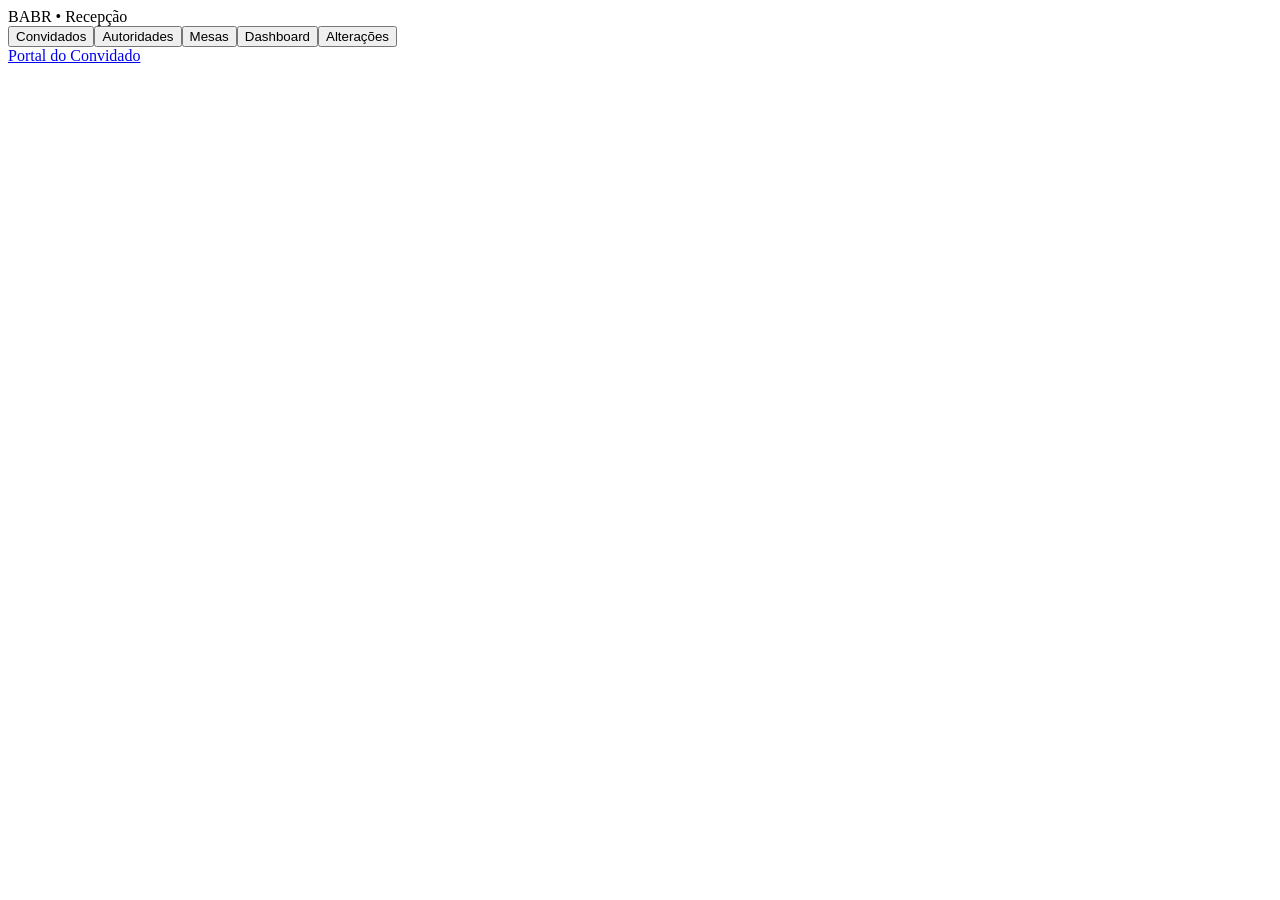
==== index.html @ 1d1cb271 "Add files via upload" ====
<!doctype html><html lang='pt-BR'><head><meta charset='utf-8'><meta name='viewport' content='width=device-width,initial-scale=1'><title>Recepção BABR</title><link rel='stylesheet' href='css/style.css'></head><body><header class='topbar'><div class='logo'>BABR • Recepção</div><nav><button data-view='convidados'>Convidados</button><button data-view='autoridades'>Autoridades</button><button data-view='mesas'>Mesas</button><button data-view='dashboard'>Dashboard</button><button data-view='alteracoes'>Alterações</button></nav><a class='portal' href='#'>Portal do Convidado</a></header><main id='app'></main><script src='js/app.js'></script></body></html>
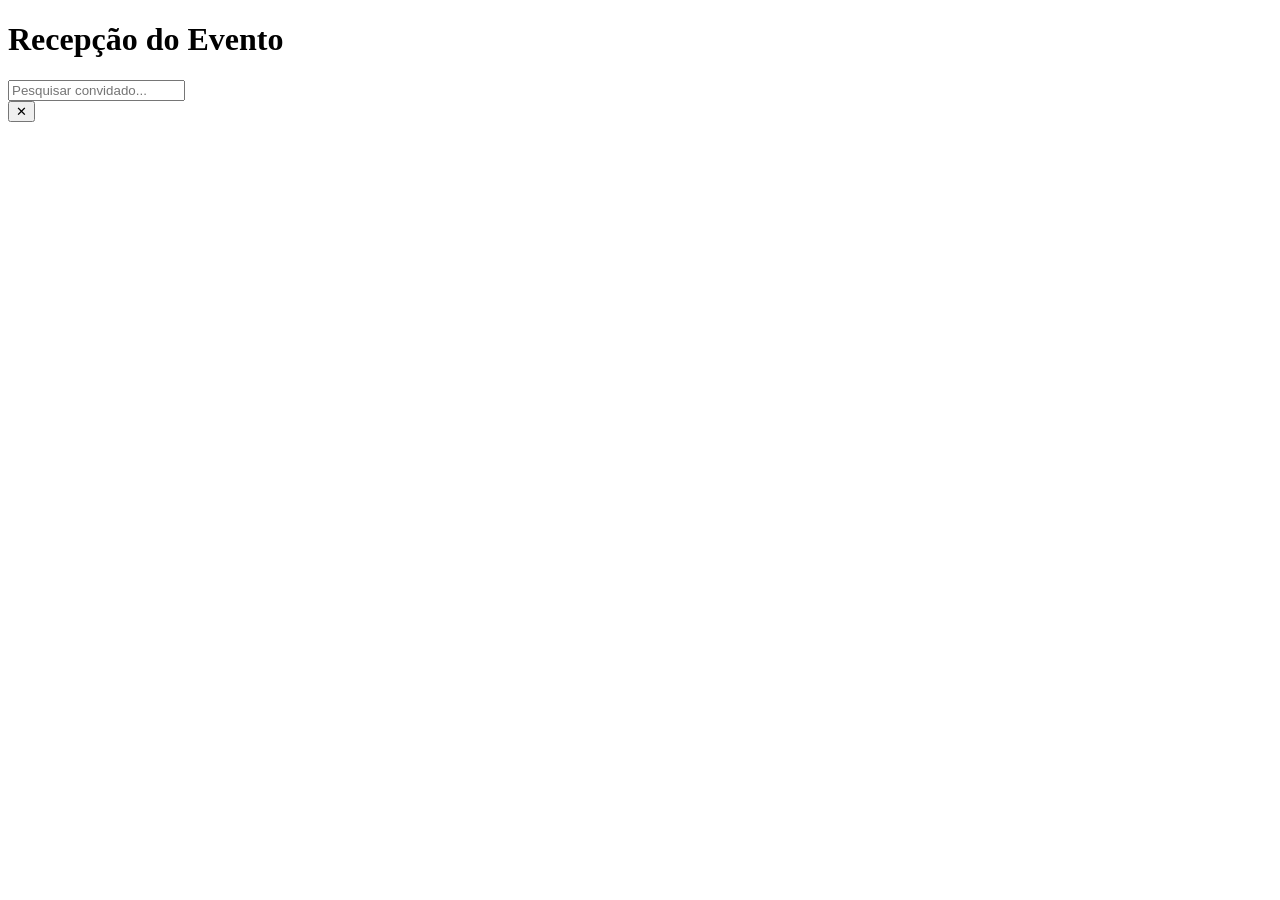
==== commit 119456f9: "Create index.html" ====
--- a/index.html
+++ b/index.html
@@ -1 +1,58 @@
-<!doctype html><html lang='pt-BR'><head><meta charset='utf-8'><meta name='viewport' content='width=device-width,initial-scale=1'><title>Recepção BABR</title><link rel='stylesheet' href='css/style.css'></head><body><header class='topbar'><div class='logo'>BABR • Recepção</div><nav><button data-view='convidados'>Convidados</button><button data-view='autoridades'>Autoridades</button><button data-view='mesas'>Mesas</button><button data-view='dashboard'>Dashboard</button><button data-view='alteracoes'>Alterações</button></nav><a class='portal' href='#'>Portal do Convidado</a></header><main id='app'></main><script src='js/app.js'></script></body></html>+<!DOCTYPE html>
+<html lang="pt-BR">
+
+<head>
+
+<meta charset="UTF-8">
+
+<meta name="viewport" content="width=device-width,initial-scale=1">
+
+<title>Recepção</title>
+
+<link rel="stylesheet" href="css/style.css">
+
+</head>
+
+<body>
+
+<header>
+
+<h1>Recepção do Evento</h1>
+
+</header>
+
+<main>
+
+<input
+id="pesquisa"
+type="text"
+placeholder="Pesquisar convidado..."
+autocomplete="off">
+
+<div id="lista"></div>
+
+</main>
+
+<div id="modal" class="modal oculto">
+
+<div class="modal-conteudo">
+
+<button id="fechar">
+
+✕
+
+</button>
+
+<div id="conteudoModal"></div>
+
+</div>
+
+</div>
+
+<script src="js/api.js"></script>
+
+<script src="js/recepcao.js"></script>
+
+</body>
+
+</html>
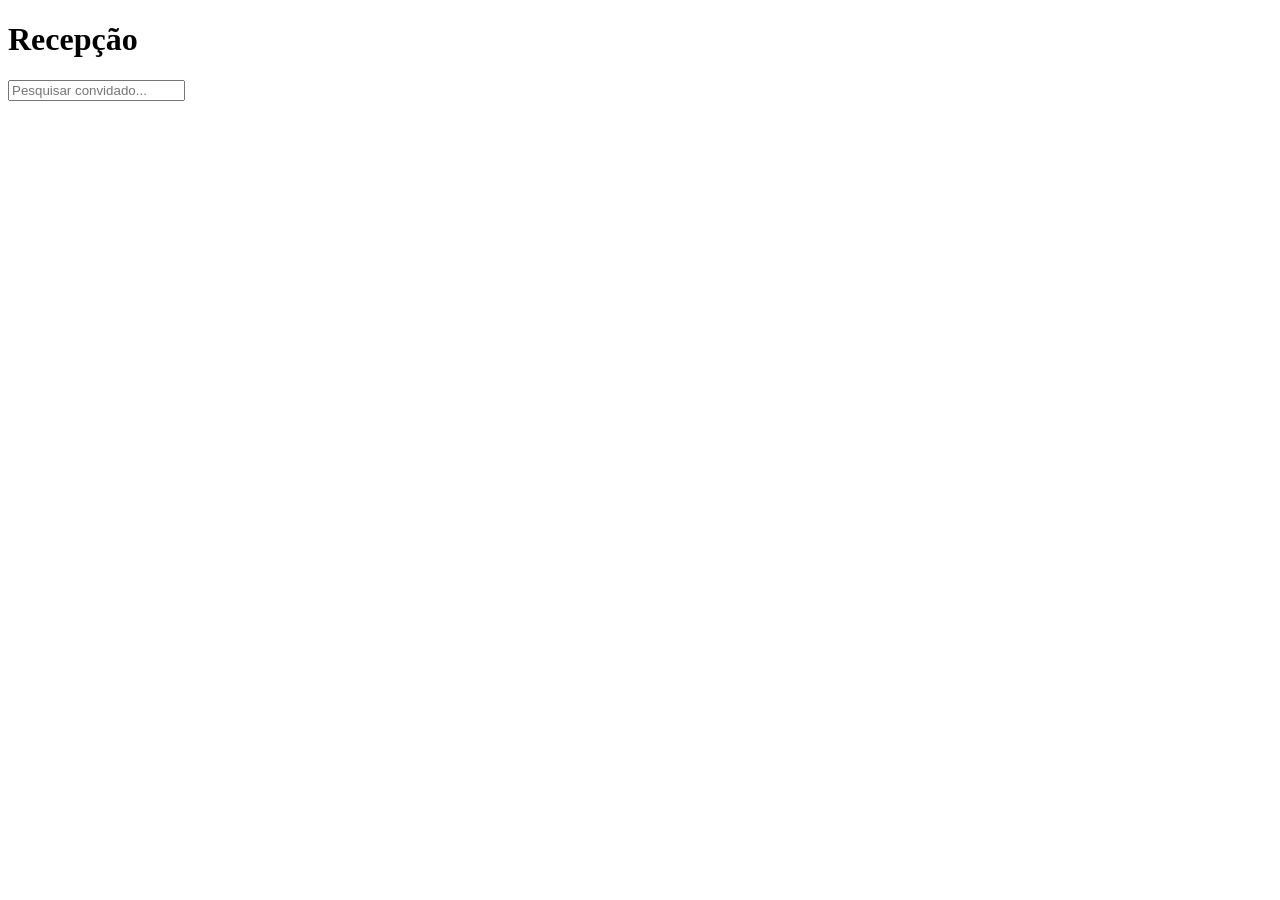
==== commit 2f7fc935: "Update index.html" ====
--- a/index.html
+++ b/index.html
@@ -1,4 +1,5 @@
 <!DOCTYPE html>
+
 <html lang="pt-BR">
 
 <head>
@@ -15,35 +16,35 @@
 
 <body>
 
-<header>
+<header class="topo">
 
-<h1>Recepção do Evento</h1>
+<h1 id="tituloEvento">
+
+Recepção
+
+</h1>
 
 </header>
 
 <main>
 
 <input
+
 id="pesquisa"
-type="text"
+
 placeholder="Pesquisar convidado..."
+
 autocomplete="off">
 
 <div id="lista"></div>
 
 </main>
 
-<div id="modal" class="modal oculto">
+<div id="fundoModal" class="oculto">
 
-<div class="modal-conteudo">
+<div id="modal">
 
-<button id="fechar">
-
-✕
-
-</button>
-
-<div id="conteudoModal"></div>
+<div id="modalConteudo"></div>
 
 </div>
 
@@ -51,7 +52,7 @@
 
 <script src="js/api.js"></script>
 
-<script src="js/recepcao.js"></script>
+<script src="js/app.js"></script>
 
 </body>
 
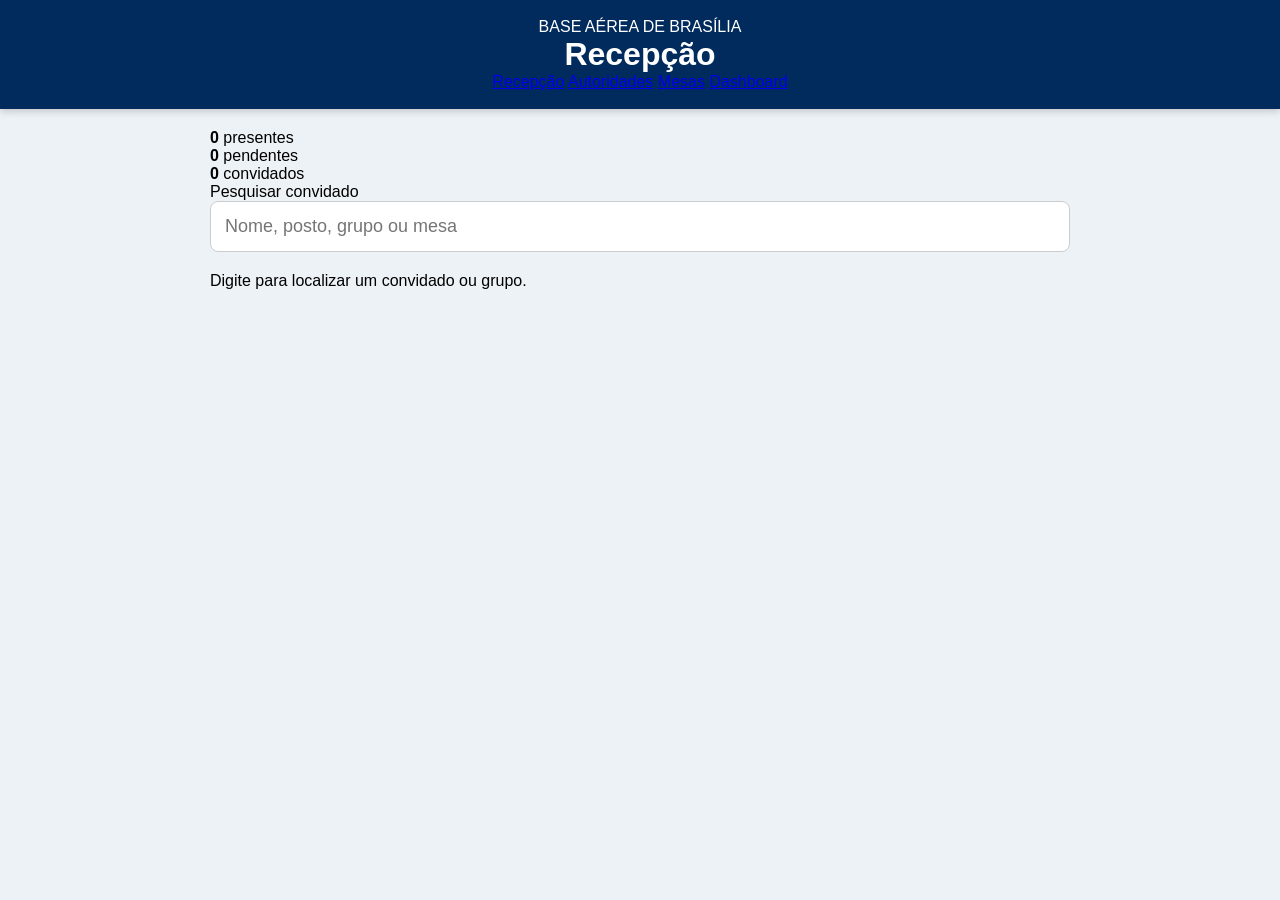
==== commit 4f373dc6: "Add files via upload" ====
--- a/index.html
+++ b/index.html
@@ -1,59 +1,71 @@
 <!DOCTYPE html>
+<html lang="pt-BR">
+<head>
+  <meta charset="UTF-8">
+  <meta name="viewport" content="width=device-width, initial-scale=1.0">
+  <title>Recepção BABR</title>
+  <link rel="stylesheet" href="css/style.css">
+</head>
+<body>
+  <header class="topo">
+    <div>
+      <p class="topo-marca">BASE AÉREA DE BRASÍLIA</p>
+      <h1 id="nomeEvento">Recepção</h1>
+      <p id="dadosEvento" class="topo-subtitulo"></p>
+    </div>
+    <nav class="navegacao">
+      <a class="ativo" href="index.html">Recepção</a>
+      <a href="autoridades.html">Autoridades</a>
+      <a href="mesas.html">Mesas</a>
+      <a href="dashboard.html">Dashboard</a>
+    </nav>
+  </header>
 
-<html lang="pt-BR">
+  <main class="container">
+    <section class="resumo" aria-label="Resumo do evento">
+      <article>
+        <strong id="totalPresentes">0</strong>
+        <span>presentes</span>
+      </article>
+      <article>
+        <strong id="totalPendentes">0</strong>
+        <span>pendentes</span>
+      </article>
+      <article>
+        <strong id="totalConvidados">0</strong>
+        <span>convidados</span>
+      </article>
+    </section>
 
-<head>
+    <section class="painel">
+      <label class="rotulo" for="pesquisa">Pesquisar convidado</label>
+      <input
+        id="pesquisa"
+        class="campo-pesquisa"
+        type="search"
+        placeholder="Nome, posto, grupo ou mesa"
+        autocomplete="off"
+      >
+      <p id="mensagemPesquisa" class="mensagem-neutra">
+        Digite para localizar um convidado ou grupo.
+      </p>
+      <div id="resultados" class="grade-resultados"></div>
+    </section>
+  </main>
 
-<meta charset="UTF-8">
+  <div id="modalGrupo" class="modal oculto" aria-hidden="true">
+    <div class="modal-fundo" data-fechar-modal></div>
+    <section class="modal-conteudo" role="dialog" aria-modal="true">
+      <button class="botao-fechar" type="button" data-fechar-modal aria-label="Fechar">×</button>
+      <div id="conteudoModal"></div>
+    </section>
+  </div>
 
-<meta name="viewport" content="width=device-width,initial-scale=1">
+  <div id="toast" class="toast oculto"></div>
 
-<title>Recepção</title>
-
-<link rel="stylesheet" href="css/style.css">
-
-</head>
-
-<body>
-
-<header class="topo">
-
-<h1 id="tituloEvento">
-
-Recepção
-
-</h1>
-
-</header>
-
-<main>
-
-<input
-
-id="pesquisa"
-
-placeholder="Pesquisar convidado..."
-
-autocomplete="off">
-
-<div id="lista"></div>
-
-</main>
-
-<div id="fundoModal" class="oculto">
-
-<div id="modal">
-
-<div id="modalConteudo"></div>
-
-</div>
-
-</div>
-
-<script src="js/api.js"></script>
-
-<script src="js/app.js"></script>
-
+  <script src="js/config.js"></script>
+  <script src="js/api.js"></script>
+  <script src="js/util.js"></script>
+  <script src="js/recepcao.js"></script>
 </body>
-
 </html>
--- a/css/style.css
+++ b/css/style.css
@@ -0,0 +1,213 @@
+*{
+
+margin:0;
+
+padding:0;
+
+box-sizing:border-box;
+
+font-family:Arial,Helvetica,sans-serif;
+
+}
+
+body{
+
+background:#edf2f7;
+
+}
+
+.topo{
+
+background:#002b5c;
+
+color:white;
+
+padding:18px;
+
+text-align:center;
+
+box-shadow:0 2px 8px rgba(0,0,0,.2);
+
+}
+
+main{
+
+max-width:900px;
+
+margin:auto;
+
+padding:20px;
+
+}
+
+#pesquisa{
+
+width:100%;
+
+padding:14px;
+
+font-size:18px;
+
+border-radius:8px;
+
+border:1px solid #ccc;
+
+margin-bottom:20px;
+
+}
+
+.card{
+
+background:white;
+
+padding:15px;
+
+margin-bottom:12px;
+
+border-radius:8px;
+
+cursor:pointer;
+
+display:flex;
+
+justify-content:space-between;
+
+align-items:center;
+
+box-shadow:0 2px 5px rgba(0,0,0,.08);
+
+transition:.2s;
+
+}
+
+.card:hover{
+
+transform:scale(1.01);
+
+}
+
+.nome{
+
+font-size:18px;
+
+font-weight:bold;
+
+}
+
+.mesa{
+
+color:#666;
+
+margin-top:5px;
+
+}
+
+.status{
+
+width:16px;
+
+height:16px;
+
+border-radius:50%;
+
+}
+
+.presente{
+
+background:#2ecc71;
+
+}
+
+.ausente{
+
+background:#cccccc;
+
+}
+
+#fundoModal{
+
+position:fixed;
+
+left:0;
+
+top:0;
+
+width:100%;
+
+height:100%;
+
+background:rgba(0,0,0,.5);
+
+display:flex;
+
+align-items:center;
+
+justify-content:center;
+
+}
+
+#modal{
+
+background:white;
+
+width:92%;
+
+max-width:550px;
+
+border-radius:10px;
+
+padding:25px;
+
+}
+
+.oculto{
+
+display:none!important;
+
+}
+
+.linhaPessoa{
+
+display:flex;
+
+align-items:center;
+
+padding:8px 0;
+
+}
+
+.linhaPessoa input{
+
+margin-right:12px;
+
+transform:scale(1.3);
+
+}
+
+.botao{
+
+margin-top:25px;
+
+width:100%;
+
+padding:14px;
+
+background:#002b5c;
+
+color:white;
+
+border:none;
+
+border-radius:8px;
+
+font-size:16px;
+
+cursor:pointer;
+
+}
+
+.botao:hover{
+
+background:#003b7f;
+
+}
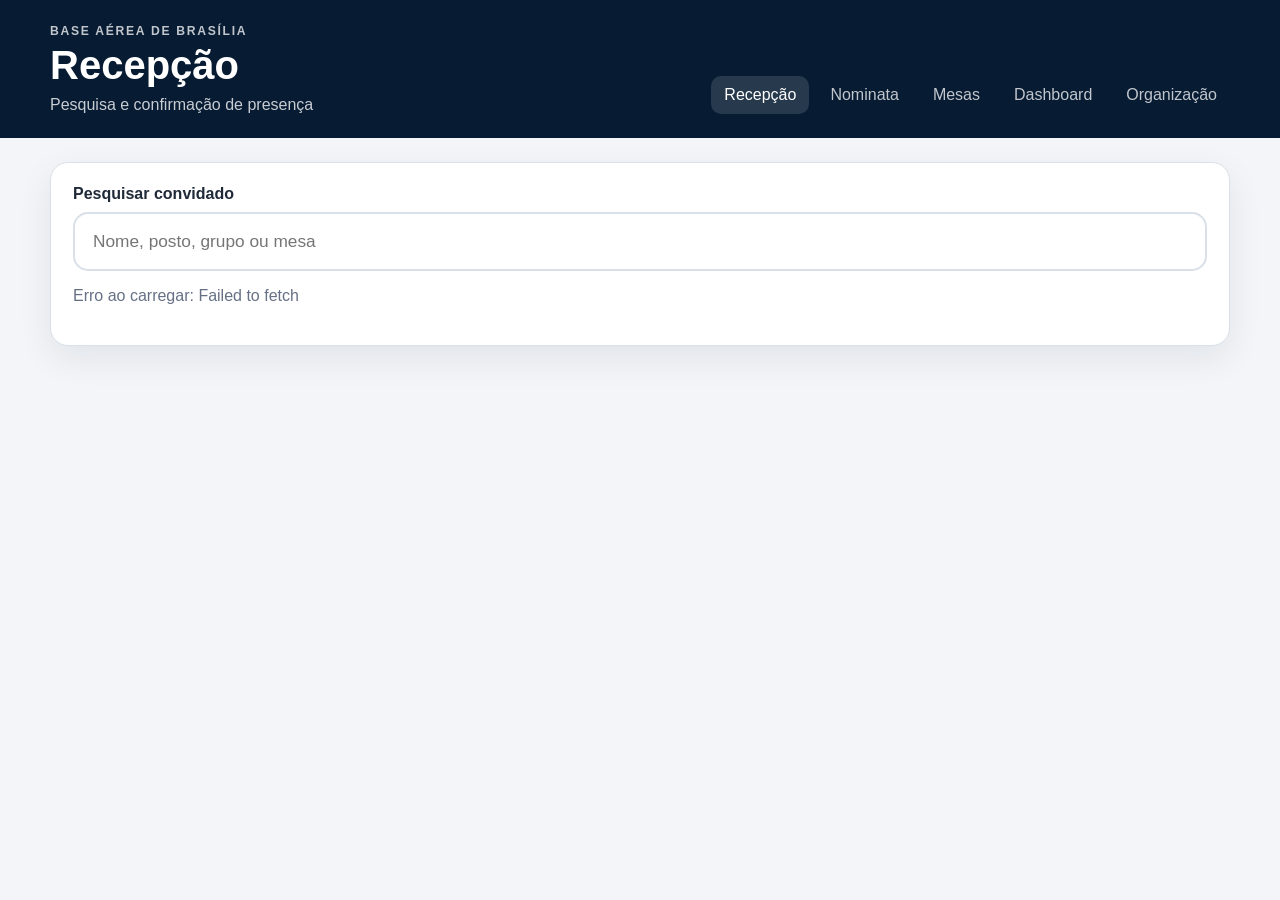
==== commit c879d025: "Add files via upload" ====
--- a/index.html
+++ b/index.html
@@ -1,71 +1,41 @@
 <!DOCTYPE html>
 <html lang="pt-BR">
 <head>
-  <meta charset="UTF-8">
-  <meta name="viewport" content="width=device-width, initial-scale=1.0">
-  <title>Recepção BABR</title>
-  <link rel="stylesheet" href="css/style.css">
+  <meta charset="UTF-8"><meta name="viewport" content="width=device-width, initial-scale=1.0">
+  <title>Recepção BABR</title><link rel="stylesheet" href="css/style.css">
 </head>
 <body>
-  <header class="topo">
-    <div>
-      <p class="topo-marca">BASE AÉREA DE BRASÍLIA</p>
-      <h1 id="nomeEvento">Recepção</h1>
-      <p id="dadosEvento" class="topo-subtitulo"></p>
-    </div>
-    <nav class="navegacao">
-      <a class="ativo" href="index.html">Recepção</a>
-      <a href="autoridades.html">Autoridades</a>
-      <a href="mesas.html">Mesas</a>
-      <a href="dashboard.html">Dashboard</a>
-    </nav>
-  </header>
-
-  <main class="container">
-    <section class="resumo" aria-label="Resumo do evento">
-      <article>
-        <strong id="totalPresentes">0</strong>
-        <span>presentes</span>
-      </article>
-      <article>
-        <strong id="totalPendentes">0</strong>
-        <span>pendentes</span>
-      </article>
-      <article>
-        <strong id="totalConvidados">0</strong>
-        <span>convidados</span>
-      </article>
-    </section>
-
-    <section class="painel">
-      <label class="rotulo" for="pesquisa">Pesquisar convidado</label>
-      <input
-        id="pesquisa"
-        class="campo-pesquisa"
-        type="search"
-        placeholder="Nome, posto, grupo ou mesa"
-        autocomplete="off"
-      >
-      <p id="mensagemPesquisa" class="mensagem-neutra">
-        Digite para localizar um convidado ou grupo.
-      </p>
-      <div id="resultados" class="grade-resultados"></div>
-    </section>
-  </main>
-
-  <div id="modalGrupo" class="modal oculto" aria-hidden="true">
-    <div class="modal-fundo" data-fechar-modal></div>
-    <section class="modal-conteudo" role="dialog" aria-modal="true">
-      <button class="botao-fechar" type="button" data-fechar-modal aria-label="Fechar">×</button>
-      <div id="conteudoModal"></div>
-    </section>
+<header class="topo">
+  <div>
+    <p class="topo-marca">BASE AÉREA DE BRASÍLIA</p>
+    <h1>Recepção</h1>
+    <p class="topo-subtitulo">Pesquisa e confirmação de presença</p>
   </div>
-
-  <div id="toast" class="toast oculto"></div>
-
-  <script src="js/config.js"></script>
-  <script src="js/api.js"></script>
-  <script src="js/util.js"></script>
-  <script src="js/recepcao.js"></script>
-</body>
-</html>
+  <nav class="navegacao">
+  <a class="ativo" href="index.html">Recepção</a>
+  <a  href="nominata.html">Nominata</a>
+  <a  href="mesas.html">Mesas</a>
+  <a  href="dashboard.html">Dashboard</a>
+  <a  href="organizacao.html">Organização</a>
+</nav>
+</header>
+<main class="container container-estreito">
+  <section class="painel">
+    <label class="rotulo" for="pesquisa">Pesquisar convidado</label>
+    <input id="pesquisa" class="campo-pesquisa" type="search"
+      placeholder="Nome, posto, grupo ou mesa" autocomplete="off">
+    <p id="mensagemPesquisa" class="mensagem-neutra">Digite para localizar um convidado ou grupo.</p>
+    <div id="resultados" class="grade-resultados"></div>
+  </section>
+</main>
+<div id="modalGrupo" class="modal oculto" aria-hidden="true">
+  <div class="modal-fundo" data-fechar-modal></div>
+  <section class="modal-conteudo" role="dialog" aria-modal="true">
+    <button class="botao-fechar" type="button" data-fechar-modal>×</button>
+    <div id="conteudoModal"></div>
+  </section>
+</div>
+<div id="toast" class="toast oculto"></div>
+<script src="js/config.js"></script><script src="js/api.js"></script>
+<script src="js/util.js"></script><script src="js/recepcao.js"></script>
+</body></html>
--- a/css/style.css
+++ b/css/style.css
@@ -1,213 +1,597 @@
-*{
-
-margin:0;
-
-padding:0;
-
-box-sizing:border-box;
-
-font-family:Arial,Helvetica,sans-serif;
-
-}
-
-body{
-
-background:#edf2f7;
-
-}
-
-.topo{
-
-background:#002b5c;
-
-color:white;
-
-padding:18px;
-
-text-align:center;
-
-box-shadow:0 2px 8px rgba(0,0,0,.2);
-
-}
-
-main{
-
-max-width:900px;
-
-margin:auto;
-
-padding:20px;
-
-}
-
-#pesquisa{
-
-width:100%;
-
-padding:14px;
-
-font-size:18px;
-
-border-radius:8px;
-
-border:1px solid #ccc;
-
-margin-bottom:20px;
-
-}
-
-.card{
-
-background:white;
-
-padding:15px;
-
-margin-bottom:12px;
-
-border-radius:8px;
-
-cursor:pointer;
-
-display:flex;
-
-justify-content:space-between;
-
-align-items:center;
-
-box-shadow:0 2px 5px rgba(0,0,0,.08);
-
-transition:.2s;
-
-}
-
-.card:hover{
-
-transform:scale(1.01);
-
-}
-
-.nome{
-
-font-size:18px;
-
-font-weight:bold;
-
-}
-
-.mesa{
-
-color:#666;
-
-margin-top:5px;
-
-}
-
-.status{
-
-width:16px;
-
-height:16px;
-
-border-radius:50%;
-
-}
-
-.presente{
-
-background:#2ecc71;
-
-}
-
-.ausente{
-
-background:#cccccc;
-
-}
-
-#fundoModal{
-
-position:fixed;
-
-left:0;
-
-top:0;
-
-width:100%;
-
-height:100%;
-
-background:rgba(0,0,0,.5);
-
-display:flex;
-
-align-items:center;
-
-justify-content:center;
-
-}
-
-#modal{
-
-background:white;
-
-width:92%;
-
-max-width:550px;
-
-border-radius:10px;
-
-padding:25px;
-
-}
-
-.oculto{
-
-display:none!important;
-
-}
-
-.linhaPessoa{
-
-display:flex;
-
-align-items:center;
-
-padding:8px 0;
-
-}
-
-.linhaPessoa input{
-
-margin-right:12px;
-
-transform:scale(1.3);
-
-}
-
-.botao{
-
-margin-top:25px;
-
-width:100%;
-
-padding:14px;
-
-background:#002b5c;
-
-color:white;
-
-border:none;
-
-border-radius:8px;
-
-font-size:16px;
-
-cursor:pointer;
-
-}
-
-.botao:hover{
-
-background:#003b7f;
-
-}
+* {
+  box-sizing: border-box;
+}
+
+:root {
+  --azul: #071b33;
+  --azul-claro: #123b65;
+  --fundo: #f3f5f8;
+  --branco: #ffffff;
+  --texto: #1f2937;
+  --cinza: #667085;
+  --borda: #d9e0e8;
+  --verde: #18794e;
+  --verde-claro: #e9f7ef;
+  --amarelo: #9a6700;
+  --amarelo-claro: #fff4ce;
+  --vermelho: #b42318;
+  --vermelho-claro: #feeceb;
+  --sombra: 0 12px 34px rgba(7, 27, 51, 0.08);
+}
+
+html {
+  min-height: 100%;
+}
+
+body {
+  margin: 0;
+  min-height: 100%;
+  font-family: Arial, Helvetica, sans-serif;
+  background: var(--fundo);
+  color: var(--texto);
+}
+
+button,
+input,
+select {
+  font: inherit;
+}
+
+button {
+  cursor: pointer;
+}
+
+button:disabled {
+  cursor: wait;
+  opacity: 0.7;
+}
+
+.topo {
+  background: var(--azul);
+  color: var(--branco);
+  padding: 24px max(20px, calc((100vw - 1180px) / 2));
+  display: flex;
+  align-items: flex-end;
+  justify-content: space-between;
+  gap: 24px;
+}
+
+.topo h1,
+.topo p {
+  margin: 0;
+}
+
+.topo h1 {
+  font-size: clamp(1.7rem, 4vw, 2.5rem);
+  margin-top: 5px;
+}
+
+.topo-marca {
+  font-size: 0.76rem;
+  font-weight: bold;
+  letter-spacing: 0.14em;
+  opacity: 0.75;
+}
+
+.topo-subtitulo {
+  margin-top: 8px !important;
+  opacity: 0.78;
+}
+
+.navegacao {
+  display: flex;
+  flex-wrap: wrap;
+  gap: 8px;
+}
+
+.navegacao a {
+  color: var(--branco);
+  text-decoration: none;
+  padding: 10px 13px;
+  border-radius: 10px;
+  opacity: 0.75;
+}
+
+.navegacao a:hover,
+.navegacao a.ativo {
+  background: rgba(255, 255, 255, 0.13);
+  opacity: 1;
+}
+
+.container {
+  width: min(1180px, calc(100% - 28px));
+  margin: 24px auto 60px;
+}
+
+.painel {
+  background: var(--branco);
+  border: 1px solid var(--borda);
+  border-radius: 18px;
+  padding: 22px;
+  box-shadow: var(--sombra);
+  margin-bottom: 20px;
+}
+
+.resumo {
+  display: grid;
+  grid-template-columns: repeat(3, 1fr);
+  gap: 14px;
+  margin-bottom: 20px;
+}
+
+.resumo-grande {
+  grid-template-columns: repeat(4, 1fr);
+}
+
+.resumo article {
+  background: var(--branco);
+  border: 1px solid var(--borda);
+  border-radius: 16px;
+  padding: 20px;
+  box-shadow: var(--sombra);
+}
+
+.resumo strong {
+  display: block;
+  font-size: 2rem;
+  color: var(--azul);
+}
+
+.resumo span {
+  color: var(--cinza);
+}
+
+.rotulo {
+  display: block;
+  font-weight: bold;
+  margin-bottom: 9px;
+}
+
+.campo-pesquisa {
+  width: 100%;
+  border: 2px solid var(--borda);
+  border-radius: 15px;
+  padding: 17px 18px;
+  font-size: 1.08rem;
+  outline: none;
+}
+
+.campo-pesquisa:focus {
+  border-color: var(--azul-claro);
+  box-shadow: 0 0 0 4px rgba(18, 59, 101, 0.1);
+}
+
+.mensagem-neutra {
+  color: var(--cinza);
+}
+
+.grade-resultados,
+.grade-autoridades {
+  display: grid;
+  grid-template-columns: repeat(auto-fit, minmax(270px, 1fr));
+  gap: 14px;
+  margin-top: 18px;
+}
+
+.cartao-grupo {
+  width: 100%;
+  text-align: left;
+  background: var(--branco);
+  border: 1px solid var(--borda);
+  border-radius: 16px;
+  padding: 18px;
+  color: var(--texto);
+  transition: transform 0.15s ease, box-shadow 0.15s ease;
+}
+
+.cartao-grupo:hover {
+  transform: translateY(-2px);
+  box-shadow: var(--sombra);
+}
+
+.cartao-grupo h3 {
+  margin: 8px 0 0;
+  font-size: 1.05rem;
+}
+
+.cartao-grupo-topo,
+.cartao-grupo-rodape,
+.cabecalho-secao {
+  display: flex;
+  align-items: center;
+  justify-content: space-between;
+  gap: 14px;
+}
+
+.cartao-grupo-rodape {
+  margin-top: 18px;
+  color: var(--cinza);
+}
+
+.etiqueta {
+  display: inline-block;
+  font-size: 0.72rem;
+  font-weight: bold;
+  color: var(--azul-claro);
+  background: #edf4fb;
+  border-radius: 999px;
+  padding: 5px 9px;
+}
+
+.status {
+  font-size: 0.75rem;
+  font-weight: bold;
+  padding: 7px 9px;
+  border-radius: 999px;
+  white-space: nowrap;
+}
+
+.status.presente {
+  color: var(--verde);
+  background: var(--verde-claro);
+}
+
+.status.pendente {
+  color: var(--amarelo);
+  background: var(--amarelo-claro);
+}
+
+.modal {
+  position: fixed;
+  inset: 0;
+  z-index: 1000;
+  display: grid;
+  place-items: center;
+  padding: 18px;
+}
+
+.modal.oculto,
+.oculto {
+  display: none !important;
+}
+
+.modal-fundo {
+  position: absolute;
+  inset: 0;
+  background: rgba(3, 12, 24, 0.72);
+}
+
+.modal-conteudo {
+  position: relative;
+  width: min(620px, 100%);
+  max-height: 92vh;
+  overflow-y: auto;
+  background: var(--branco);
+  border-radius: 20px;
+  padding: 26px;
+  box-shadow: 0 30px 90px rgba(0, 0, 0, 0.3);
+}
+
+.botao-fechar {
+  position: absolute;
+  right: 14px;
+  top: 12px;
+  border: 0;
+  background: transparent;
+  font-size: 2rem;
+  color: var(--cinza);
+}
+
+.perfil-grupo {
+  display: flex;
+  align-items: center;
+  gap: 18px;
+  padding-right: 28px;
+}
+
+.perfil-grupo h2 {
+  margin: 8px 0;
+}
+
+.foto-principal,
+.foto-placeholder {
+  width: 96px;
+  height: 96px;
+  border-radius: 18px;
+  object-fit: cover;
+  flex: 0 0 auto;
+}
+
+.foto-placeholder,
+.foto-autoridade-placeholder {
+  display: grid;
+  place-items: center;
+  background: var(--azul);
+  color: var(--branco);
+  font-size: 2rem;
+  font-weight: bold;
+}
+
+.lista-presenca {
+  margin: 24px 0;
+  border-top: 1px solid var(--borda);
+}
+
+.linha-presenca {
+  display: flex;
+  align-items: center;
+  gap: 14px;
+  padding: 15px 4px;
+  border-bottom: 1px solid var(--borda);
+}
+
+.linha-presenca input {
+  width: 24px;
+  height: 24px;
+}
+
+.linha-presenca span {
+  display: flex;
+  flex-direction: column;
+  gap: 4px;
+}
+
+.linha-presenca small {
+  color: var(--cinza);
+}
+
+.botao-principal,
+.botao-secundario {
+  border: 0;
+  border-radius: 12px;
+  padding: 13px 16px;
+  font-weight: bold;
+}
+
+.botao-principal {
+  background: var(--azul);
+  color: var(--branco);
+}
+
+.botao-secundario {
+  background: #e9eef4;
+  color: var(--azul);
+}
+
+.largura-total {
+  width: 100%;
+}
+
+.toast {
+  position: fixed;
+  right: 20px;
+  bottom: 20px;
+  z-index: 2000;
+  padding: 14px 18px;
+  border-radius: 12px;
+  color: var(--branco);
+  background: var(--verde);
+  box-shadow: var(--sombra);
+}
+
+.toast.erro {
+  background: var(--vermelho);
+}
+
+.sem-rolagem {
+  overflow: hidden;
+}
+
+.cartao-autoridade {
+  border: 1px solid var(--borda);
+  border-radius: 18px;
+  overflow: hidden;
+  background: var(--branco);
+  box-shadow: var(--sombra);
+}
+
+.cartao-autoridade img,
+.foto-autoridade-placeholder {
+  width: 100%;
+  aspect-ratio: 4 / 3;
+  object-fit: cover;
+}
+
+.dados-autoridade {
+  padding: 18px;
+}
+
+.dados-autoridade span,
+.dados-autoridade p {
+  color: var(--cinza);
+}
+
+.dados-autoridade h3 {
+  margin: 6px 0;
+  font-size: 1.35rem;
+}
+
+.cartao-autoridade .botao-principal {
+  width: calc(100% - 36px);
+  margin: 0 18px 18px;
+}
+
+.confirmado {
+  display: block;
+  margin: 0 18px 18px;
+  color: var(--verde);
+  font-weight: bold;
+}
+
+.compacto .cartao-autoridade {
+  box-shadow: none;
+}
+
+details summary {
+  cursor: pointer;
+  font-weight: bold;
+  color: var(--azul);
+}
+
+.mapa-mesas {
+  display: grid;
+  grid-template-columns: repeat(auto-fit, minmax(145px, 1fr));
+  gap: 16px;
+  margin-top: 20px;
+}
+
+.cartao-mesa {
+  min-height: 145px;
+  border: 2px solid transparent;
+  border-radius: 50%;
+  display: grid;
+  place-content: center;
+  text-align: center;
+  background: var(--verde-claro);
+  color: var(--verde);
+}
+
+.cartao-mesa.quase-cheia {
+  background: var(--amarelo-claro);
+  color: var(--amarelo);
+}
+
+.cartao-mesa.lotada {
+  background: var(--vermelho-claro);
+  color: var(--vermelho);
+}
+
+.cartao-mesa span,
+.cartao-mesa small {
+  font-size: 0.8rem;
+}
+
+.cartao-mesa strong {
+  font-size: 2rem;
+}
+
+.lista-mesa {
+  margin-top: 18px;
+}
+
+.linha-mesa {
+  display: flex;
+  justify-content: space-between;
+  align-items: center;
+  gap: 14px;
+  padding: 14px 0;
+  border-bottom: 1px solid var(--borda);
+}
+
+.linha-mesa div {
+  display: flex;
+  flex-direction: column;
+  gap: 4px;
+}
+
+.linha-mesa small {
+  color: var(--cinza);
+}
+
+.linha-mesa select {
+  max-width: 180px;
+  border: 1px solid var(--borda);
+  border-radius: 10px;
+  padding: 9px;
+}
+
+.tabela-responsiva {
+  overflow-x: auto;
+  margin-top: 18px;
+}
+
+table {
+  width: 100%;
+  border-collapse: collapse;
+}
+
+th,
+td {
+  text-align: left;
+  padding: 13px;
+  border-bottom: 1px solid var(--borda);
+}
+
+th {
+  color: var(--cinza);
+  font-size: 0.82rem;
+  text-transform: uppercase;
+  letter-spacing: 0.04em;
+}
+
+.lista-simples article {
+  display: flex;
+  justify-content: space-between;
+  gap: 20px;
+  padding: 14px 0;
+  border-bottom: 1px solid var(--borda);
+}
+
+.lista-simples article div {
+  display: flex;
+  flex-direction: column;
+  gap: 4px;
+}
+
+.lista-simples span,
+.lista-simples time {
+  color: var(--cinza);
+}
+
+@media (max-width: 760px) {
+  .topo {
+    align-items: flex-start;
+    flex-direction: column;
+  }
+
+  .navegacao {
+    width: 100%;
+    overflow-x: auto;
+    flex-wrap: nowrap;
+    padding-bottom: 4px;
+  }
+
+  .resumo,
+  .resumo-grande {
+    grid-template-columns: repeat(2, 1fr);
+  }
+
+  .cartao-grupo-topo,
+  .cabecalho-secao,
+  .linha-mesa {
+    align-items: flex-start;
+    flex-direction: column;
+  }
+
+  .perfil-grupo {
+    align-items: flex-start;
+  }
+
+  .modal-conteudo {
+    padding: 22px 18px;
+  }
+}
+
+@media (max-width: 430px) {
+  .container {
+    width: min(100% - 18px, 1180px);
+    margin-top: 10px;
+  }
+
+  .painel {
+    padding: 16px;
+    border-radius: 14px;
+  }
+
+  .resumo article {
+    padding: 15px;
+  }
+
+  .resumo strong {
+    font-size: 1.55rem;
+  }
+
+  .perfil-grupo {
+    flex-direction: column;
+  }
+}
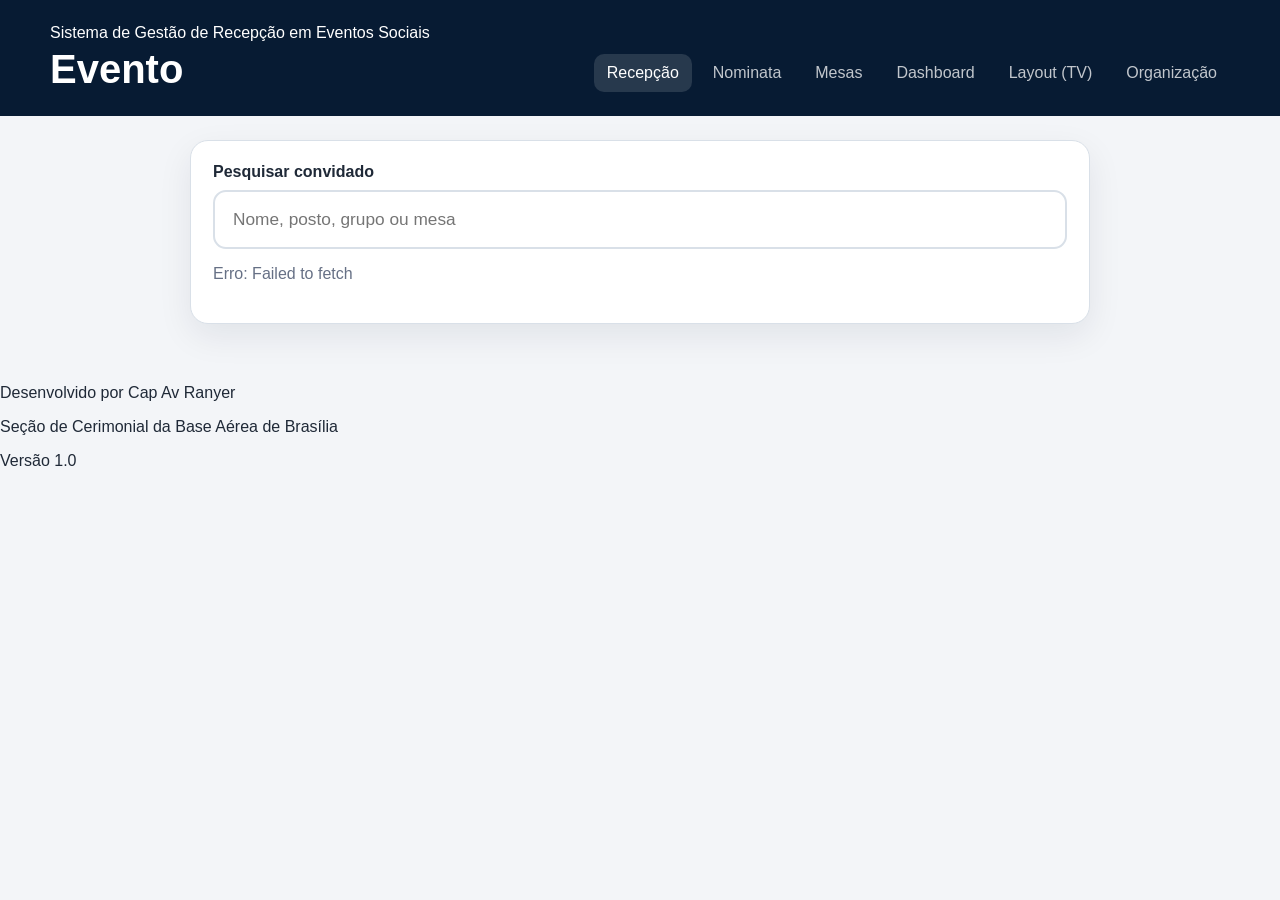
==== commit acb9fd09: "Add files via upload" ====
--- a/index.html
+++ b/index.html
@@ -1,41 +1,42 @@
 <!DOCTYPE html>
-<html lang="pt-BR">
-<head>
-  <meta charset="UTF-8"><meta name="viewport" content="width=device-width, initial-scale=1.0">
-  <title>Recepção BABR</title><link rel="stylesheet" href="css/style.css">
-</head>
+<html lang="pt-BR"><head>
+<meta charset="UTF-8"><meta name="viewport" content="width=device-width,initial-scale=1.0">
+<title>Recepção</title><link rel="stylesheet" href="css/style.css"></head>
 <body>
 <header class="topo">
-  <div>
-    <p class="topo-marca">BASE AÉREA DE BRASÍLIA</p>
-    <h1>Recepção</h1>
-    <p class="topo-subtitulo">Pesquisa e confirmação de presença</p>
+  <div class="identidade-evento">
+    <p class="nome-sistema">Sistema de Gestão de Recepção em Eventos Sociais</p>
+    <h1 data-evento-nome>Evento</h1>
+    <p class="dados-evento" data-evento-dados></p>
   </div>
   <nav class="navegacao">
   <a class="ativo" href="index.html">Recepção</a>
   <a  href="nominata.html">Nominata</a>
   <a  href="mesas.html">Mesas</a>
   <a  href="dashboard.html">Dashboard</a>
+  <a  href="layout.html">Layout (TV)</a>
   <a  href="organizacao.html">Organização</a>
 </nav>
 </header>
 <main class="container container-estreito">
-  <section class="painel">
-    <label class="rotulo" for="pesquisa">Pesquisar convidado</label>
-    <input id="pesquisa" class="campo-pesquisa" type="search"
-      placeholder="Nome, posto, grupo ou mesa" autocomplete="off">
-    <p id="mensagemPesquisa" class="mensagem-neutra">Digite para localizar um convidado ou grupo.</p>
-    <div id="resultados" class="grade-resultados"></div>
-  </section>
-</main>
-<div id="modalGrupo" class="modal oculto" aria-hidden="true">
-  <div class="modal-fundo" data-fechar-modal></div>
-  <section class="modal-conteudo" role="dialog" aria-modal="true">
-    <button class="botao-fechar" type="button" data-fechar-modal>×</button>
-    <div id="conteudoModal"></div>
-  </section>
-</div>
+<section class="painel">
+<label class="rotulo" for="pesquisa">Pesquisar convidado</label>
+<input id="pesquisa" class="campo-pesquisa" type="search" placeholder="Nome, posto, grupo ou mesa" autocomplete="off">
+<p id="mensagemPesquisa" class="mensagem-neutra">Digite para localizar um convidado ou grupo.</p>
+<div id="resultados" class="grade-resultados"></div>
+</section></main>
+<div id="modalGrupo" class="modal oculto" aria-hidden="true"><div class="modal-fundo" data-fechar-modal></div>
+<section class="modal-conteudo" role="dialog" aria-modal="true">
+<button class="botao-fechar" type="button" data-fechar-modal>×</button><div id="conteudoModal"></div>
+</section></div>
 <div id="toast" class="toast oculto"></div>
-<script src="js/config.js"></script><script src="js/api.js"></script>
-<script src="js/util.js"></script><script src="js/recepcao.js"></script>
-</body></html>
+<footer class="rodape">
+  <p>Desenvolvido por Cap Av Ranyer</p>
+  <p>Seção de Cerimonial da Base Aérea de Brasília</p>
+  <p>Versão 1.0</p>
+</footer>
+<script src="js/config.js"></script>
+<script src="js/api.js"></script>
+<script src="js/util.js"></script>
+<script src="js/recepcao.js"></script>
+</body></html>
--- a/css/style.css
+++ b/css/style.css
@@ -1,597 +1,29 @@
-* {
-  box-sizing: border-box;
-}
-
-:root {
-  --azul: #071b33;
-  --azul-claro: #123b65;
-  --fundo: #f3f5f8;
-  --branco: #ffffff;
-  --texto: #1f2937;
-  --cinza: #667085;
-  --borda: #d9e0e8;
-  --verde: #18794e;
-  --verde-claro: #e9f7ef;
-  --amarelo: #9a6700;
-  --amarelo-claro: #fff4ce;
-  --vermelho: #b42318;
-  --vermelho-claro: #feeceb;
-  --sombra: 0 12px 34px rgba(7, 27, 51, 0.08);
-}
-
-html {
-  min-height: 100%;
-}
-
-body {
-  margin: 0;
-  min-height: 100%;
-  font-family: Arial, Helvetica, sans-serif;
-  background: var(--fundo);
-  color: var(--texto);
-}
-
-button,
-input,
-select {
-  font: inherit;
-}
-
-button {
-  cursor: pointer;
-}
-
-button:disabled {
-  cursor: wait;
-  opacity: 0.7;
-}
-
-.topo {
-  background: var(--azul);
-  color: var(--branco);
-  padding: 24px max(20px, calc((100vw - 1180px) / 2));
-  display: flex;
-  align-items: flex-end;
-  justify-content: space-between;
-  gap: 24px;
-}
-
-.topo h1,
-.topo p {
-  margin: 0;
-}
-
-.topo h1 {
-  font-size: clamp(1.7rem, 4vw, 2.5rem);
-  margin-top: 5px;
-}
-
-.topo-marca {
-  font-size: 0.76rem;
-  font-weight: bold;
-  letter-spacing: 0.14em;
-  opacity: 0.75;
-}
-
-.topo-subtitulo {
-  margin-top: 8px !important;
-  opacity: 0.78;
-}
-
-.navegacao {
-  display: flex;
-  flex-wrap: wrap;
-  gap: 8px;
-}
-
-.navegacao a {
-  color: var(--branco);
-  text-decoration: none;
-  padding: 10px 13px;
-  border-radius: 10px;
-  opacity: 0.75;
-}
-
-.navegacao a:hover,
-.navegacao a.ativo {
-  background: rgba(255, 255, 255, 0.13);
-  opacity: 1;
-}
-
-.container {
-  width: min(1180px, calc(100% - 28px));
-  margin: 24px auto 60px;
-}
-
-.painel {
-  background: var(--branco);
-  border: 1px solid var(--borda);
-  border-radius: 18px;
-  padding: 22px;
-  box-shadow: var(--sombra);
-  margin-bottom: 20px;
-}
-
-.resumo {
-  display: grid;
-  grid-template-columns: repeat(3, 1fr);
-  gap: 14px;
-  margin-bottom: 20px;
-}
-
-.resumo-grande {
-  grid-template-columns: repeat(4, 1fr);
-}
-
-.resumo article {
-  background: var(--branco);
-  border: 1px solid var(--borda);
-  border-radius: 16px;
-  padding: 20px;
-  box-shadow: var(--sombra);
-}
-
-.resumo strong {
-  display: block;
-  font-size: 2rem;
-  color: var(--azul);
-}
-
-.resumo span {
-  color: var(--cinza);
-}
-
-.rotulo {
-  display: block;
-  font-weight: bold;
-  margin-bottom: 9px;
-}
-
-.campo-pesquisa {
-  width: 100%;
-  border: 2px solid var(--borda);
-  border-radius: 15px;
-  padding: 17px 18px;
-  font-size: 1.08rem;
-  outline: none;
-}
-
-.campo-pesquisa:focus {
-  border-color: var(--azul-claro);
-  box-shadow: 0 0 0 4px rgba(18, 59, 101, 0.1);
-}
-
-.mensagem-neutra {
-  color: var(--cinza);
-}
-
-.grade-resultados,
-.grade-autoridades {
-  display: grid;
-  grid-template-columns: repeat(auto-fit, minmax(270px, 1fr));
-  gap: 14px;
-  margin-top: 18px;
-}
-
-.cartao-grupo {
-  width: 100%;
-  text-align: left;
-  background: var(--branco);
-  border: 1px solid var(--borda);
-  border-radius: 16px;
-  padding: 18px;
-  color: var(--texto);
-  transition: transform 0.15s ease, box-shadow 0.15s ease;
-}
-
-.cartao-grupo:hover {
-  transform: translateY(-2px);
-  box-shadow: var(--sombra);
-}
-
-.cartao-grupo h3 {
-  margin: 8px 0 0;
-  font-size: 1.05rem;
-}
-
-.cartao-grupo-topo,
-.cartao-grupo-rodape,
-.cabecalho-secao {
-  display: flex;
-  align-items: center;
-  justify-content: space-between;
-  gap: 14px;
-}
-
-.cartao-grupo-rodape {
-  margin-top: 18px;
-  color: var(--cinza);
-}
-
-.etiqueta {
-  display: inline-block;
-  font-size: 0.72rem;
-  font-weight: bold;
-  color: var(--azul-claro);
-  background: #edf4fb;
-  border-radius: 999px;
-  padding: 5px 9px;
-}
-
-.status {
-  font-size: 0.75rem;
-  font-weight: bold;
-  padding: 7px 9px;
-  border-radius: 999px;
-  white-space: nowrap;
-}
-
-.status.presente {
-  color: var(--verde);
-  background: var(--verde-claro);
-}
-
-.status.pendente {
-  color: var(--amarelo);
-  background: var(--amarelo-claro);
-}
-
-.modal {
-  position: fixed;
-  inset: 0;
-  z-index: 1000;
-  display: grid;
-  place-items: center;
-  padding: 18px;
-}
-
-.modal.oculto,
-.oculto {
-  display: none !important;
-}
-
-.modal-fundo {
-  position: absolute;
-  inset: 0;
-  background: rgba(3, 12, 24, 0.72);
-}
-
-.modal-conteudo {
-  position: relative;
-  width: min(620px, 100%);
-  max-height: 92vh;
-  overflow-y: auto;
-  background: var(--branco);
-  border-radius: 20px;
-  padding: 26px;
-  box-shadow: 0 30px 90px rgba(0, 0, 0, 0.3);
-}
-
-.botao-fechar {
-  position: absolute;
-  right: 14px;
-  top: 12px;
-  border: 0;
-  background: transparent;
-  font-size: 2rem;
-  color: var(--cinza);
-}
-
-.perfil-grupo {
-  display: flex;
-  align-items: center;
-  gap: 18px;
-  padding-right: 28px;
-}
-
-.perfil-grupo h2 {
-  margin: 8px 0;
-}
-
-.foto-principal,
-.foto-placeholder {
-  width: 96px;
-  height: 96px;
-  border-radius: 18px;
-  object-fit: cover;
-  flex: 0 0 auto;
-}
-
-.foto-placeholder,
-.foto-autoridade-placeholder {
-  display: grid;
-  place-items: center;
-  background: var(--azul);
-  color: var(--branco);
-  font-size: 2rem;
-  font-weight: bold;
-}
-
-.lista-presenca {
-  margin: 24px 0;
-  border-top: 1px solid var(--borda);
-}
-
-.linha-presenca {
-  display: flex;
-  align-items: center;
-  gap: 14px;
-  padding: 15px 4px;
-  border-bottom: 1px solid var(--borda);
-}
-
-.linha-presenca input {
-  width: 24px;
-  height: 24px;
-}
-
-.linha-presenca span {
-  display: flex;
-  flex-direction: column;
-  gap: 4px;
-}
-
-.linha-presenca small {
-  color: var(--cinza);
-}
-
-.botao-principal,
-.botao-secundario {
-  border: 0;
-  border-radius: 12px;
-  padding: 13px 16px;
-  font-weight: bold;
-}
-
-.botao-principal {
-  background: var(--azul);
-  color: var(--branco);
-}
-
-.botao-secundario {
-  background: #e9eef4;
-  color: var(--azul);
-}
-
-.largura-total {
-  width: 100%;
-}
-
-.toast {
-  position: fixed;
-  right: 20px;
-  bottom: 20px;
-  z-index: 2000;
-  padding: 14px 18px;
-  border-radius: 12px;
-  color: var(--branco);
-  background: var(--verde);
-  box-shadow: var(--sombra);
-}
-
-.toast.erro {
-  background: var(--vermelho);
-}
-
-.sem-rolagem {
-  overflow: hidden;
-}
-
-.cartao-autoridade {
-  border: 1px solid var(--borda);
-  border-radius: 18px;
-  overflow: hidden;
-  background: var(--branco);
-  box-shadow: var(--sombra);
-}
-
-.cartao-autoridade img,
-.foto-autoridade-placeholder {
-  width: 100%;
-  aspect-ratio: 4 / 3;
-  object-fit: cover;
-}
-
-.dados-autoridade {
-  padding: 18px;
-}
-
-.dados-autoridade span,
-.dados-autoridade p {
-  color: var(--cinza);
-}
-
-.dados-autoridade h3 {
-  margin: 6px 0;
-  font-size: 1.35rem;
-}
-
-.cartao-autoridade .botao-principal {
-  width: calc(100% - 36px);
-  margin: 0 18px 18px;
-}
-
-.confirmado {
-  display: block;
-  margin: 0 18px 18px;
-  color: var(--verde);
-  font-weight: bold;
-}
-
-.compacto .cartao-autoridade {
-  box-shadow: none;
-}
-
-details summary {
-  cursor: pointer;
-  font-weight: bold;
-  color: var(--azul);
-}
-
-.mapa-mesas {
-  display: grid;
-  grid-template-columns: repeat(auto-fit, minmax(145px, 1fr));
-  gap: 16px;
-  margin-top: 20px;
-}
-
-.cartao-mesa {
-  min-height: 145px;
-  border: 2px solid transparent;
-  border-radius: 50%;
-  display: grid;
-  place-content: center;
-  text-align: center;
-  background: var(--verde-claro);
-  color: var(--verde);
-}
-
-.cartao-mesa.quase-cheia {
-  background: var(--amarelo-claro);
-  color: var(--amarelo);
-}
-
-.cartao-mesa.lotada {
-  background: var(--vermelho-claro);
-  color: var(--vermelho);
-}
-
-.cartao-mesa span,
-.cartao-mesa small {
-  font-size: 0.8rem;
-}
-
-.cartao-mesa strong {
-  font-size: 2rem;
-}
-
-.lista-mesa {
-  margin-top: 18px;
-}
-
-.linha-mesa {
-  display: flex;
-  justify-content: space-between;
-  align-items: center;
-  gap: 14px;
-  padding: 14px 0;
-  border-bottom: 1px solid var(--borda);
-}
-
-.linha-mesa div {
-  display: flex;
-  flex-direction: column;
-  gap: 4px;
-}
-
-.linha-mesa small {
-  color: var(--cinza);
-}
-
-.linha-mesa select {
-  max-width: 180px;
-  border: 1px solid var(--borda);
-  border-radius: 10px;
-  padding: 9px;
-}
-
-.tabela-responsiva {
-  overflow-x: auto;
-  margin-top: 18px;
-}
-
-table {
-  width: 100%;
-  border-collapse: collapse;
-}
-
-th,
-td {
-  text-align: left;
-  padding: 13px;
-  border-bottom: 1px solid var(--borda);
-}
-
-th {
-  color: var(--cinza);
-  font-size: 0.82rem;
-  text-transform: uppercase;
-  letter-spacing: 0.04em;
-}
-
-.lista-simples article {
-  display: flex;
-  justify-content: space-between;
-  gap: 20px;
-  padding: 14px 0;
-  border-bottom: 1px solid var(--borda);
-}
-
-.lista-simples article div {
-  display: flex;
-  flex-direction: column;
-  gap: 4px;
-}
-
-.lista-simples span,
-.lista-simples time {
-  color: var(--cinza);
-}
-
-@media (max-width: 760px) {
-  .topo {
-    align-items: flex-start;
-    flex-direction: column;
-  }
-
-  .navegacao {
-    width: 100%;
-    overflow-x: auto;
-    flex-wrap: nowrap;
-    padding-bottom: 4px;
-  }
-
-  .resumo,
-  .resumo-grande {
-    grid-template-columns: repeat(2, 1fr);
-  }
-
-  .cartao-grupo-topo,
-  .cabecalho-secao,
-  .linha-mesa {
-    align-items: flex-start;
-    flex-direction: column;
-  }
-
-  .perfil-grupo {
-    align-items: flex-start;
-  }
-
-  .modal-conteudo {
-    padding: 22px 18px;
-  }
-}
-
-@media (max-width: 430px) {
-  .container {
-    width: min(100% - 18px, 1180px);
-    margin-top: 10px;
-  }
-
-  .painel {
-    padding: 16px;
-    border-radius: 14px;
-  }
-
-  .resumo article {
-    padding: 15px;
-  }
-
-  .resumo strong {
-    font-size: 1.55rem;
-  }
-
-  .perfil-grupo {
-    flex-direction: column;
-  }
-}
+*{box-sizing:border-box} :root{--azul:#071b33;--azul2:#123b65;--fundo:#f3f5f8;--branco:#fff;--texto:#1f2937;--cinza:#667085;--borda:#d9e0e8;--verde:#18794e;--verde-claro:#e9f7ef;--amarelo:#9a6700;--amarelo-claro:#fff4ce;--vermelho:#b42318;--vermelho-claro:#feeceb;--sombra:0 12px 34px rgba(7,27,51,.08)}
+body{margin:0;min-height:100vh;font-family:Arial,Helvetica,sans-serif;background:var(--fundo);color:var(--texto)}
+button,input,select,textarea{font:inherit}button{cursor:pointer}button:disabled{cursor:wait;opacity:.7}
+.topo{background:var(--azul);color:#fff;padding:24px max(20px,calc((100vw - 1180px)/2));display:flex;align-items:flex-end;justify-content:space-between;gap:24px}
+.topo h1,.topo p{margin:0}.topo h1{font-size:clamp(1.7rem,4vw,2.5rem);margin-top:5px}.topo-marca{font-size:.76rem;font-weight:bold;letter-spacing:.14em;opacity:.75}.topo-subtitulo{margin-top:8px!important;opacity:.78}
+.navegacao{display:flex;flex-wrap:wrap;gap:8px}.navegacao a{color:#fff;text-decoration:none;padding:10px 13px;border-radius:10px;opacity:.75;white-space:nowrap}.navegacao a:hover,.navegacao a.ativo{background:rgba(255,255,255,.13);opacity:1}
+.container{width:min(1180px,calc(100% - 28px));margin:24px auto 60px}.container-estreito{width:min(900px,calc(100% - 28px))}
+.painel{background:#fff;border:1px solid var(--borda);border-radius:18px;padding:22px;box-shadow:var(--sombra);margin-bottom:20px}
+.resumo{display:grid;grid-template-columns:repeat(3,1fr);gap:14px;margin-bottom:20px}.resumo-grande{grid-template-columns:repeat(4,1fr)}.resumo article{background:#fff;border:1px solid var(--borda);border-radius:16px;padding:20px;box-shadow:var(--sombra)}.resumo strong{display:block;font-size:2rem;color:var(--azul)}.resumo span{color:var(--cinza)}
+.rotulo{display:block;font-weight:bold;margin-bottom:9px}.campo-pesquisa,.campo-select,.formulario-edicao input,.formulario-edicao select,.formulario-edicao textarea{width:100%;border:2px solid var(--borda);border-radius:13px;padding:13px 15px;outline:none;background:#fff}.campo-pesquisa{padding:17px 18px;font-size:1.08rem}.campo-pesquisa:focus,input:focus,select:focus,textarea:focus{border-color:var(--azul2);box-shadow:0 0 0 4px rgba(18,59,101,.1)}
+.mensagem-neutra,.ajuda{color:var(--cinza)}.ajuda{font-size:.82rem}
+.grade-resultados,.grade-nominata{display:grid;grid-template-columns:repeat(auto-fit,minmax(270px,1fr));gap:14px;margin-top:18px}
+.cartao-grupo{width:100%;text-align:left;background:#fff;border:1px solid var(--borda);border-radius:16px;padding:18px;color:var(--texto);transition:.15s}.cartao-grupo:hover{transform:translateY(-2px);box-shadow:var(--sombra)}
+.cartao-grupo h3{margin:8px 0 0;font-size:1.05rem}.cartao-grupo-topo,.cartao-grupo-rodape,.cabecalho-secao{display:flex;align-items:center;justify-content:space-between;gap:14px}.cartao-grupo-rodape{margin-top:18px;color:var(--cinza)}
+.etiqueta{display:inline-block;font-size:.72rem;font-weight:bold;color:var(--azul2);background:#edf4fb;border-radius:999px;padding:5px 9px}.status{font-size:.75rem;font-weight:bold;padding:7px 9px;border-radius:999px;white-space:nowrap}.status.presente{color:var(--verde);background:var(--verde-claro)}.status.pendente{color:var(--amarelo);background:var(--amarelo-claro)}
+.modal{position:fixed;inset:0;z-index:1000;display:grid;place-items:center;padding:18px}.modal.oculto,.oculto{display:none!important}.modal-fundo{position:absolute;inset:0;background:rgba(3,12,24,.72)}.modal-conteudo{position:relative;width:min(620px,100%);max-height:92vh;overflow-y:auto;background:#fff;border-radius:20px;padding:26px;box-shadow:0 30px 90px rgba(0,0,0,.3)}.modal-largo{width:min(900px,100%)}.botao-fechar{position:absolute;right:14px;top:12px;border:0;background:transparent;font-size:2rem;color:var(--cinza)}
+.perfil-grupo{display:flex;align-items:center;gap:18px;padding-right:28px}.perfil-grupo.sem-foto{display:block}.perfil-grupo h2{margin:8px 0}.foto-principal{width:96px;height:96px;border-radius:18px;object-fit:cover;flex:0 0 auto}
+.lista-presenca{margin:24px 0;border-top:1px solid var(--borda)}.linha-presenca{display:flex;align-items:center;gap:14px;padding:15px 4px;border-bottom:1px solid var(--borda)}.linha-presenca input{width:24px;height:24px}.linha-presenca span{display:flex;flex-direction:column;gap:4px}.linha-presenca small{color:var(--cinza)}
+.botao-principal,.botao-secundario,.botao-desfazer{border:0;border-radius:12px;padding:13px 16px;font-weight:bold}.botao-principal{background:var(--azul);color:#fff}.botao-secundario{background:#e9eef4;color:var(--azul)}.botao-desfazer{background:var(--vermelho-claro);color:var(--vermelho)}.largura-total{width:100%}
+.toast{position:fixed;right:20px;bottom:20px;z-index:2000;padding:14px 18px;border-radius:12px;color:#fff;background:var(--verde);box-shadow:var(--sombra)}.toast.erro{background:var(--vermelho)}.sem-rolagem{overflow:hidden}
+.cartao-nominata{border:1px solid var(--borda);border-radius:18px;overflow:hidden;background:#fff;box-shadow:var(--sombra);display:flex;flex-direction:column}.cartao-nominata.confirmado{border-color:#9bd1b5}.cartao-nominata img{width:100%;aspect-ratio:4/3;object-fit:cover}.dados-nominata{padding:18px}.dados-nominata.sem-foto{padding-top:24px;min-height:145px}.dados-nominata span,.dados-nominata p{color:var(--cinza)}.dados-nominata h3{margin:6px 0;font-size:1.35rem}.cartao-nominata button{margin:auto 18px 18px;width:calc(100% - 36px)}
+.mapa-mesas{display:grid;grid-template-columns:repeat(auto-fit,minmax(150px,180px));justify-content:center;gap:22px;margin-top:22px}.cartao-mesa{width:100%;aspect-ratio:1/1;border:2px solid transparent;border-radius:50%;display:grid;place-content:center;text-align:center;background:var(--verde-claro);color:var(--verde)}.cartao-mesa.quase-cheia{background:var(--amarelo-claro);color:var(--amarelo)}.cartao-mesa.lotada{background:var(--vermelho-claro);color:var(--vermelho)}.cartao-mesa span,.cartao-mesa small{font-size:.8rem}.cartao-mesa strong{font-size:2rem}
+.lista-mesa{margin-top:18px}.linha-mesa{display:flex;justify-content:space-between;align-items:center;gap:14px;padding:14px 0;border-bottom:1px solid var(--borda)}.linha-mesa div{display:flex;flex-direction:column;gap:4px}.linha-mesa small{color:var(--cinza)}.linha-mesa select{max-width:260px;border:1px solid var(--borda);border-radius:10px;padding:9px}
+.tabela-responsiva{overflow-x:auto;margin-top:18px}table{width:100%;border-collapse:collapse}th,td{text-align:left;padding:13px;border-bottom:1px solid var(--borda)}th{color:var(--cinza);font-size:.82rem;text-transform:uppercase;letter-spacing:.04em}
+.lista-simples article{display:flex;justify-content:space-between;gap:20px;padding:14px 0;border-bottom:1px solid var(--borda)}.lista-simples article div{display:flex;flex-direction:column;gap:4px}.lista-simples span,.lista-simples time{color:var(--cinza)}
+.barra-organizacao{display:grid;grid-template-columns:1fr 220px;gap:16px;align-items:end}.lista-organizacao{display:flex;flex-direction:column;gap:8px;margin-top:18px}.linha-organizacao{display:grid;grid-template-columns:54px minmax(220px,1fr) 130px 110px 70px;align-items:center;gap:14px;width:100%;text-align:left;background:#fff;border:1px solid var(--borda);border-radius:13px;padding:10px 14px;color:var(--texto)}.linha-organizacao:hover{border-color:var(--azul2);box-shadow:var(--sombra)}.miniatura-organizacao{width:46px;height:46px}.miniatura-organizacao img{width:100%;height:100%;object-fit:cover;border-radius:9px}.nome-organizacao{display:flex;flex-direction:column;gap:4px}.nome-organizacao span,.rotulo-mini{font-size:.76rem;color:var(--cinza)}.acao-editar{color:var(--azul2);font-weight:bold}
+.grade-edicao{display:grid;grid-template-columns:260px 1fr;gap:26px;margin:20px 0}.area-foto-edicao{width:100%;min-height:220px;border:1px dashed var(--borda);border-radius:16px;display:grid;place-items:center;overflow:hidden;background:#f8fafc}.foto-edicao{width:100%;aspect-ratio:4/3;object-fit:cover}.sem-foto-edicao{padding:24px;text-align:center;color:var(--cinza)}.botao-arquivo{display:block;text-align:center;margin-top:12px;cursor:pointer}.botao-arquivo input{display:none}.formulario-edicao{display:flex;flex-direction:column;gap:14px}.formulario-edicao label>span{display:block;font-weight:bold;margin-bottom:7px}.campo-check{display:flex!important;align-items:center;gap:10px}.campo-check input{width:22px;height:22px}.campo-check span{margin:0!important}
+@media(max-width:800px){.topo{align-items:flex-start;flex-direction:column}.navegacao{width:100%;overflow-x:auto;flex-wrap:nowrap;padding-bottom:4px}.resumo,.resumo-grande{grid-template-columns:repeat(2,1fr)}.barra-organizacao,.grade-edicao{grid-template-columns:1fr}.linha-organizacao{grid-template-columns:46px 1fr 70px}.linha-organizacao>div:nth-child(3),.linha-organizacao>div:nth-child(4){display:none}.cartao-grupo-topo,.cabecalho-secao,.linha-mesa{align-items:flex-start;flex-direction:column}.modal-conteudo{padding:22px 18px}}
+@media(max-width:430px){.container{width:min(100% - 18px,1180px);margin-top:10px}.painel{padding:16px;border-radius:14px}.resumo article{padding:15px}.resumo strong{font-size:1.55rem}.perfil-grupo{flex-direction:column}.mapa-mesas{grid-template-columns:repeat(2,minmax(120px,1fr));gap:14px}}
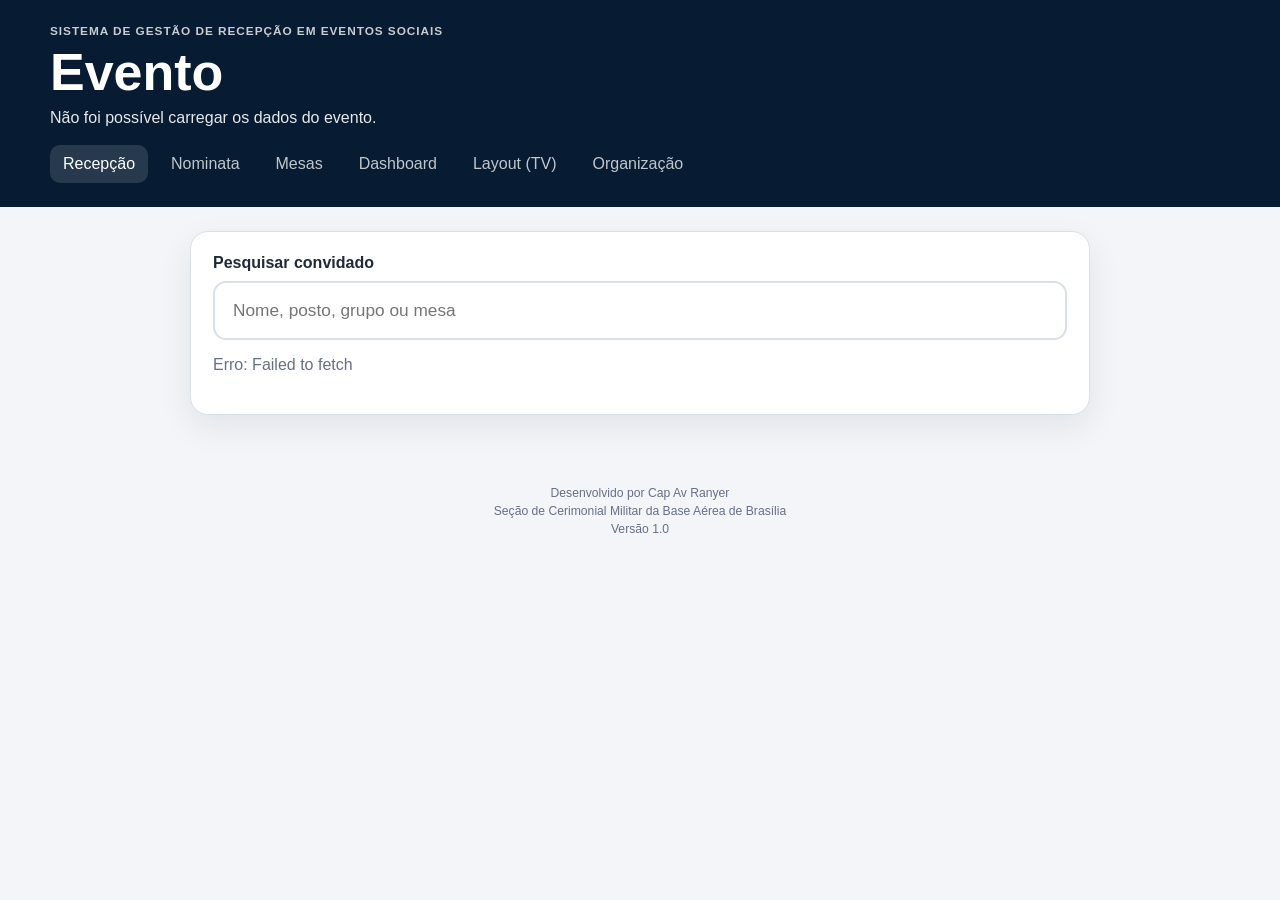
==== commit 38196f2a: "Update index.html" ====
--- a/index.html
+++ b/index.html
@@ -32,11 +32,11 @@
 <div id="toast" class="toast oculto"></div>
 <footer class="rodape">
   <p>Desenvolvido por Cap Av Ranyer</p>
-  <p>Seção de Cerimonial da Base Aérea de Brasília</p>
+  <p>Seção de Cerimonial Militar da Base Aérea de Brasília</p>
   <p>Versão 1.0</p>
 </footer>
 <script src="js/config.js"></script>
 <script src="js/api.js"></script>
 <script src="js/util.js"></script>
 <script src="js/recepcao.js"></script>
-</body></html>+</body></html>
--- a/css/style.css
+++ b/css/style.css
@@ -1,9 +1,31 @@
 *{box-sizing:border-box} :root{--azul:#071b33;--azul2:#123b65;--fundo:#f3f5f8;--branco:#fff;--texto:#1f2937;--cinza:#667085;--borda:#d9e0e8;--verde:#18794e;--verde-claro:#e9f7ef;--amarelo:#9a6700;--amarelo-claro:#fff4ce;--vermelho:#b42318;--vermelho-claro:#feeceb;--sombra:0 12px 34px rgba(7,27,51,.08)}
 body{margin:0;min-height:100vh;font-family:Arial,Helvetica,sans-serif;background:var(--fundo);color:var(--texto)}
 button,input,select,textarea{font:inherit}button{cursor:pointer}button:disabled{cursor:wait;opacity:.7}
-.topo{background:var(--azul);color:#fff;padding:24px max(20px,calc((100vw - 1180px)/2));display:flex;align-items:flex-end;justify-content:space-between;gap:24px}
+.topo{
+    background:var(--azul);
+    color:#fff;
+    padding:24px max(20px,calc((100vw - 1180px)/2));
+
+    display:flex;
+    flex-direction:column;
+    align-items:flex-start;
+    gap:18px;
+}
 .topo h1,.topo p{margin:0}.topo h1{font-size:clamp(1.7rem,4vw,2.5rem);margin-top:5px}.topo-marca{font-size:.76rem;font-weight:bold;letter-spacing:.14em;opacity:.75}.topo-subtitulo{margin-top:8px!important;opacity:.78}
-.navegacao{display:flex;flex-wrap:wrap;gap:8px}.navegacao a{color:#fff;text-decoration:none;padding:10px 13px;border-radius:10px;opacity:.75;white-space:nowrap}.navegacao a:hover,.navegacao a.ativo{background:rgba(255,255,255,.13);opacity:1}
+.navegacao{
+    display:flex;
+    flex-wrap:nowrap;
+    gap:10px;
+
+    width:100%;
+    overflow-x:auto;
+
+    scrollbar-width:none;
+}
+
+.navegacao::-webkit-scrollbar{
+    display:none;
+}.navegacao a{color:#fff;text-decoration:none;padding:10px 13px;border-radius:10px;opacity:.75;white-space:nowrap}.navegacao a:hover,.navegacao a.ativo{background:rgba(255,255,255,.13);opacity:1}
 .container{width:min(1180px,calc(100% - 28px));margin:24px auto 60px}.container-estreito{width:min(900px,calc(100% - 28px))}
 .painel{background:#fff;border:1px solid var(--borda);border-radius:18px;padding:22px;box-shadow:var(--sombra);margin-bottom:20px}
 .resumo{display:grid;grid-template-columns:repeat(3,1fr);gap:14px;margin-bottom:20px}.resumo-grande{grid-template-columns:repeat(4,1fr)}.resumo article{background:#fff;border:1px solid var(--borda);border-radius:16px;padding:20px;box-shadow:var(--sombra)}.resumo strong{display:block;font-size:2rem;color:var(--azul)}.resumo span{color:var(--cinza)}
@@ -16,7 +38,20 @@
 .modal{position:fixed;inset:0;z-index:1000;display:grid;place-items:center;padding:18px}.modal.oculto,.oculto{display:none!important}.modal-fundo{position:absolute;inset:0;background:rgba(3,12,24,.72)}.modal-conteudo{position:relative;width:min(620px,100%);max-height:92vh;overflow-y:auto;background:#fff;border-radius:20px;padding:26px;box-shadow:0 30px 90px rgba(0,0,0,.3)}.modal-largo{width:min(900px,100%)}.botao-fechar{position:absolute;right:14px;top:12px;border:0;background:transparent;font-size:2rem;color:var(--cinza)}
 .perfil-grupo{display:flex;align-items:center;gap:18px;padding-right:28px}.perfil-grupo.sem-foto{display:block}.perfil-grupo h2{margin:8px 0}.foto-principal{width:96px;height:96px;border-radius:18px;object-fit:cover;flex:0 0 auto}
 .lista-presenca{margin:24px 0;border-top:1px solid var(--borda)}.linha-presenca{display:flex;align-items:center;gap:14px;padding:15px 4px;border-bottom:1px solid var(--borda)}.linha-presenca input{width:24px;height:24px}.linha-presenca span{display:flex;flex-direction:column;gap:4px}.linha-presenca small{color:var(--cinza)}
-.botao-principal,.botao-secundario,.botao-desfazer{border:0;border-radius:12px;padding:13px 16px;font-weight:bold}.botao-principal{background:var(--azul);color:#fff}.botao-secundario{background:#e9eef4;color:var(--azul)}.botao-desfazer{background:var(--vermelho-claro);color:var(--vermelho)}.largura-total{width:100%}
+.botao-principal,
+.botao-secundario,
+.botao-desfazer{
+    border:0;
+    border-radius:12px;
+    padding:11px 18px;
+    font-weight:bold;
+    transition:.18s;
+}
+.botao-principal:hover{
+    transform:translateY(-1px);
+    box-shadow:0 8px 18px rgba(7,27,51,.18);
+}
+.botao-principal{background:var(--azul);color:#fff}.botao-secundario{background:#e9eef4;color:var(--azul)}.botao-desfazer{background:var(--vermelho-claro);color:var(--vermelho)}.largura-total{width:100%}
 .toast{position:fixed;right:20px;bottom:20px;z-index:2000;padding:14px 18px;border-radius:12px;color:#fff;background:var(--verde);box-shadow:var(--sombra)}.toast.erro{background:var(--vermelho)}.sem-rolagem{overflow:hidden}
 .cartao-nominata{border:1px solid var(--borda);border-radius:18px;overflow:hidden;background:#fff;box-shadow:var(--sombra);display:flex;flex-direction:column}.cartao-nominata.confirmado{border-color:#9bd1b5}.cartao-nominata img{width:100%;aspect-ratio:4/3;object-fit:cover}.dados-nominata{padding:18px}.dados-nominata.sem-foto{padding-top:24px;min-height:145px}.dados-nominata span,.dados-nominata p{color:var(--cinza)}.dados-nominata h3{margin:6px 0;font-size:1.35rem}.cartao-nominata button{margin:auto 18px 18px;width:calc(100% - 36px)}
 .mapa-mesas{display:grid;grid-template-columns:repeat(auto-fit,minmax(150px,180px));justify-content:center;gap:22px;margin-top:22px}.cartao-mesa{width:100%;aspect-ratio:1/1;border:2px solid transparent;border-radius:50%;display:grid;place-content:center;text-align:center;background:var(--verde-claro);color:var(--verde)}.cartao-mesa.quase-cheia{background:var(--amarelo-claro);color:var(--amarelo)}.cartao-mesa.lotada{background:var(--vermelho-claro);color:var(--vermelho)}.cartao-mesa span,.cartao-mesa small{font-size:.8rem}.cartao-mesa strong{font-size:2rem}
@@ -25,5 +60,103 @@
 .lista-simples article{display:flex;justify-content:space-between;gap:20px;padding:14px 0;border-bottom:1px solid var(--borda)}.lista-simples article div{display:flex;flex-direction:column;gap:4px}.lista-simples span,.lista-simples time{color:var(--cinza)}
 .barra-organizacao{display:grid;grid-template-columns:1fr 220px;gap:16px;align-items:end}.lista-organizacao{display:flex;flex-direction:column;gap:8px;margin-top:18px}.linha-organizacao{display:grid;grid-template-columns:54px minmax(220px,1fr) 130px 110px 70px;align-items:center;gap:14px;width:100%;text-align:left;background:#fff;border:1px solid var(--borda);border-radius:13px;padding:10px 14px;color:var(--texto)}.linha-organizacao:hover{border-color:var(--azul2);box-shadow:var(--sombra)}.miniatura-organizacao{width:46px;height:46px}.miniatura-organizacao img{width:100%;height:100%;object-fit:cover;border-radius:9px}.nome-organizacao{display:flex;flex-direction:column;gap:4px}.nome-organizacao span,.rotulo-mini{font-size:.76rem;color:var(--cinza)}.acao-editar{color:var(--azul2);font-weight:bold}
 .grade-edicao{display:grid;grid-template-columns:260px 1fr;gap:26px;margin:20px 0}.area-foto-edicao{width:100%;min-height:220px;border:1px dashed var(--borda);border-radius:16px;display:grid;place-items:center;overflow:hidden;background:#f8fafc}.foto-edicao{width:100%;aspect-ratio:4/3;object-fit:cover}.sem-foto-edicao{padding:24px;text-align:center;color:var(--cinza)}.botao-arquivo{display:block;text-align:center;margin-top:12px;cursor:pointer}.botao-arquivo input{display:none}.formulario-edicao{display:flex;flex-direction:column;gap:14px}.formulario-edicao label>span{display:block;font-weight:bold;margin-bottom:7px}.campo-check{display:flex!important;align-items:center;gap:10px}.campo-check input{width:22px;height:22px}.campo-check span{margin:0!important}
-@media(max-width:800px){.topo{align-items:flex-start;flex-direction:column}.navegacao{width:100%;overflow-x:auto;flex-wrap:nowrap;padding-bottom:4px}.resumo,.resumo-grande{grid-template-columns:repeat(2,1fr)}.barra-organizacao,.grade-edicao{grid-template-columns:1fr}.linha-organizacao{grid-template-columns:46px 1fr 70px}.linha-organizacao>div:nth-child(3),.linha-organizacao>div:nth-child(4){display:none}.cartao-grupo-topo,.cabecalho-secao,.linha-mesa{align-items:flex-start;flex-direction:column}.modal-conteudo{padding:22px 18px}}
+@media(max-width:800px){.topo{
+    align-items:flex-start;
+    flex-direction:column;
+}
+
+.navegacao{
+    width:100%;
+    overflow-x:auto;
+    flex-wrap:nowrap;
+    padding-bottom:4px;
+}.resumo,.resumo-grande{grid-template-columns:repeat(2,1fr)}.barra-organizacao,.grade-edicao{grid-template-columns:1fr}.linha-organizacao{grid-template-columns:46px 1fr 70px}.linha-organizacao>div:nth-child(3),.linha-organizacao>div:nth-child(4){display:none}.cartao-grupo-topo,.cabecalho-secao,.linha-mesa{align-items:flex-start;flex-direction:column}.modal-conteudo{padding:22px 18px}}
 @media(max-width:430px){.container{width:min(100% - 18px,1180px);margin-top:10px}.painel{padding:16px;border-radius:14px}.resumo article{padding:15px}.resumo strong{font-size:1.55rem}.perfil-grupo{flex-direction:column}.mapa-mesas{grid-template-columns:repeat(2,minmax(120px,1fr));gap:14px}}
+
+/* v0.3 */
+.nome-sistema{font-size:.74rem;font-weight:700;letter-spacing:.08em;text-transform:uppercase;opacity:.78}
+.identidade-evento h1{font-size:clamp(2rem,4.8vw,3.25rem);line-height:1.05;margin-top:7px}
+.dados-evento{font-size:1rem;margin-top:9px!important;opacity:.9}
+.rodape{text-align:center;color:#667085;font-size:.76rem;line-height:1.35;padding:8px 16px 24px}
+.rodape p{margin:2px 0}
+.grade-nominata{grid-template-columns:1fr}
+.cartao-nominata{display:grid;grid-template-columns:auto minmax(0,1fr) auto;align-items:center;gap:14px;padding:12px 14px;min-height:94px}
+.cartao-nominata img{width:72px;height:72px;aspect-ratio:1/1;border-radius:12px;object-fit:cover}
+.cartao-nominata.confirmado{background:#e6f4ea;border-color:#8fc5a6}
+.dados-nominata,.dados-nominata.sem-foto{padding:0;min-height:0}
+.dados-nominata h3{font-size:1.08rem;margin:3px 0}
+.dados-nominata p{margin:4px 0 0;font-size:.84rem}
+.cartao-nominata button{
+    width:220px;
+    min-width:220px;
+    margin:0;
+    align-self:center;
+    justify-self:end;
+    white-space:nowrap;
+}
+.cartao-mesa em{font-style:normal;font-size:.76rem;max-width:110px;overflow:hidden;text-overflow:ellipsis;white-space:nowrap;margin:3px auto 5px}
+.tabela-dashboard table{width:auto;min-width:0;margin:0 auto;table-layout:auto}
+.tabela-dashboard th,.tabela-dashboard td{text-align:center;padding:9px 11px;white-space:nowrap;width:1%}
+.tabela-dashboard th:nth-child(2),.tabela-dashboard td:nth-child(2){width:auto}
+.linha-organizacao>div:nth-child(3),.linha-organizacao>div:nth-child(4){display:flex;align-items:center;gap:7px;white-space:nowrap}
+.linha-organizacao .rotulo-mini{display:inline-block;margin:0}
+.pagina-construcao{text-align:center;padding:70px 24px}
+.icone-construcao{width:92px;height:64px;border:4px solid var(--azul);border-radius:10px;margin:0 auto 22px;display:grid;place-items:center;font-weight:800;font-size:1.4rem;color:var(--azul)}
+@media(max-width:620px){
+  .topo{padding-top:18px}
+  .identidade-evento h1{font-size:2rem}
+  .dados-evento{font-size:.9rem}
+  .cartao-nominata{grid-template-columns:auto minmax(0,1fr) auto;gap:9px;padding:10px}
+  .cartao-nominata img{width:54px;height:54px}
+  .cartao-nominata button{
+    width:120px;
+    min-width:120px;
+    padding:9px 10px;
+    font-size:.78rem;
+    white-space:normal;
+    line-height:1.15;
+}
+  .dados-nominata h3{font-size:.96rem}
+  .dados-nominata span,.dados-nominata p{font-size:.74rem}
+  .tabela-responsiva{overflow-x:visible}
+  .tabela-dashboard table{font-size:.74rem;width:100%}
+  .tabela-dashboard th,.tabela-dashboard td{padding:7px 3px;white-space:nowrap}
+}
+
+/* ===== FOTO AMPLIADA ===== */
+
+.foto-ampliavel{
+    cursor:zoom-in;
+    transition:.18s;
+}
+
+.foto-ampliavel:hover{
+    transform:scale(1.05);
+}
+
+.modal-foto{
+    width:min(560px,95vw);
+    text-align:center;
+}
+
+.modal-foto img{
+    width:100%;
+    max-height:72vh;
+    object-fit:contain;
+    border-radius:14px;
+}
+
+.modal-foto h2{
+    margin:18px 0 0;
+    color:var(--azul);
+    font-size:1.35rem;
+    font-weight:700;
+}
+
+.foto-principal{
+    transition:.18s;
+}
+
+.foto-principal:hover{
+    transform:scale(1.05);
+}
